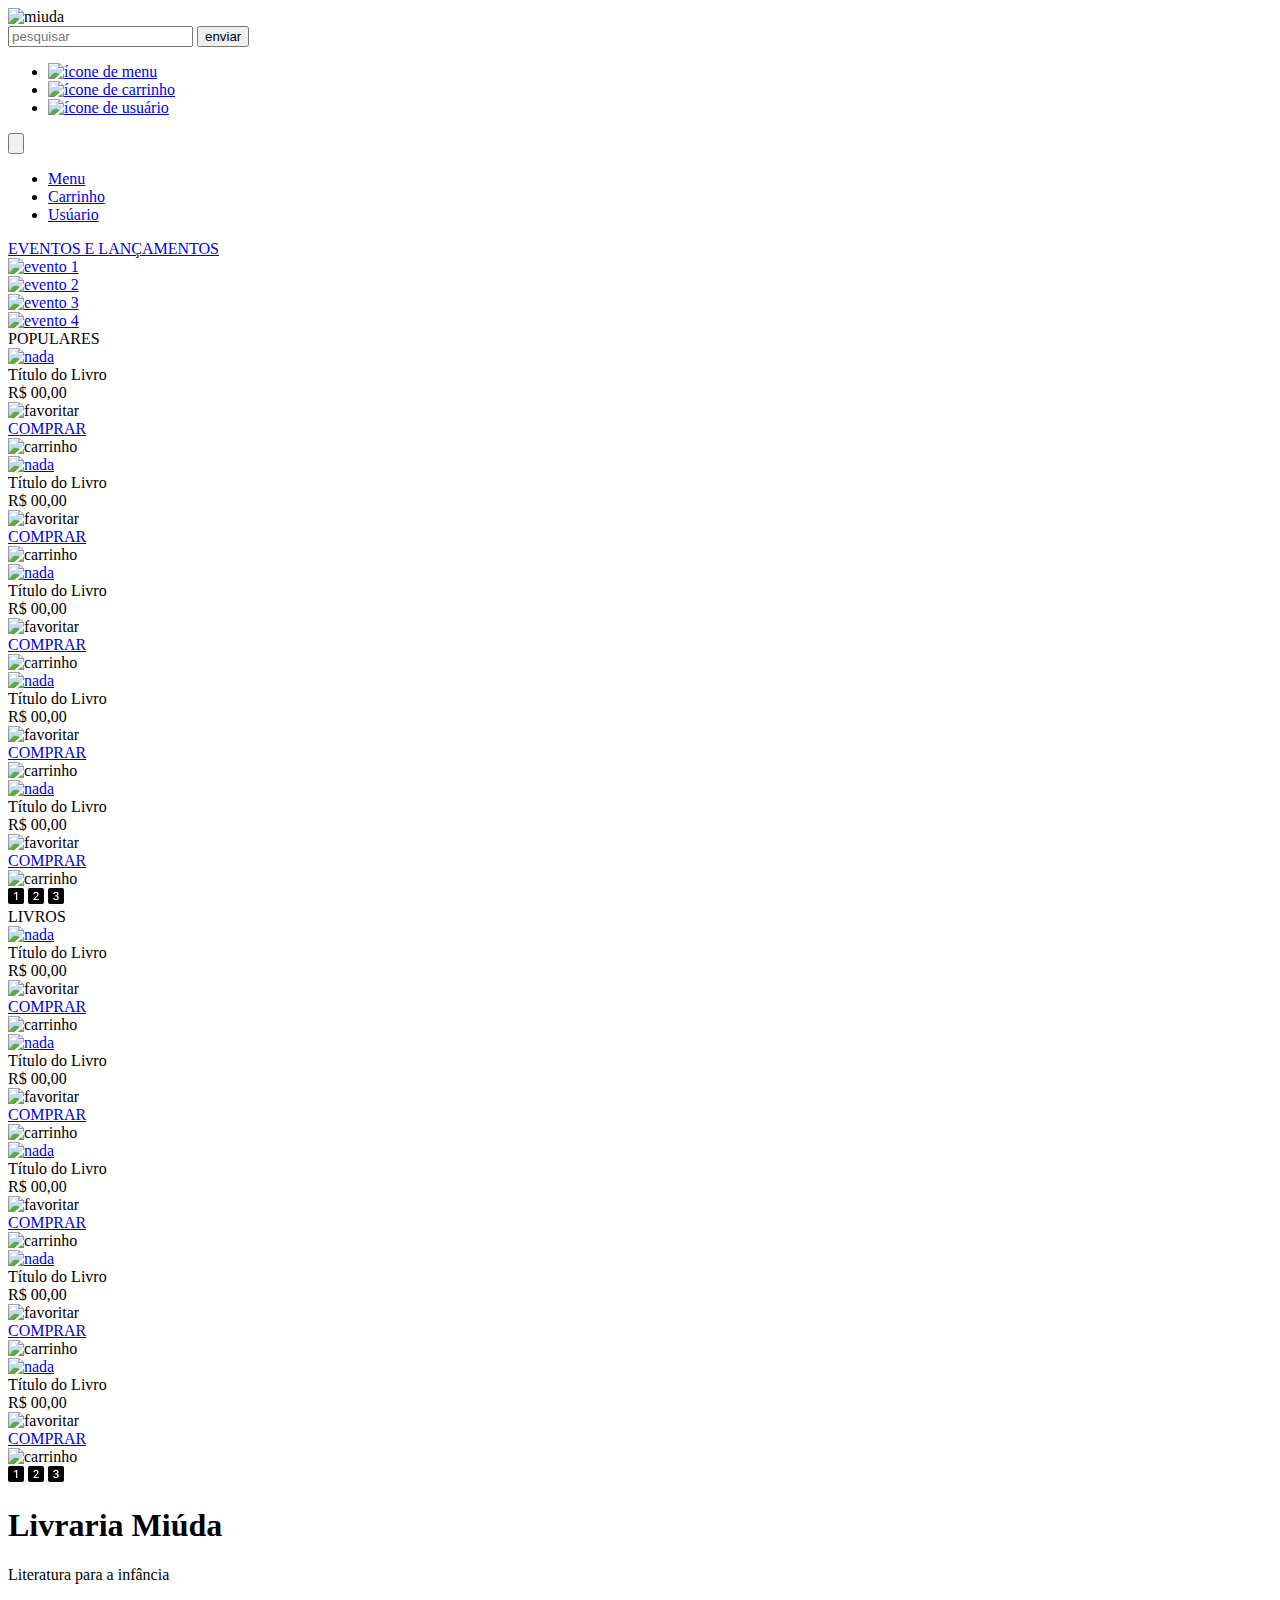
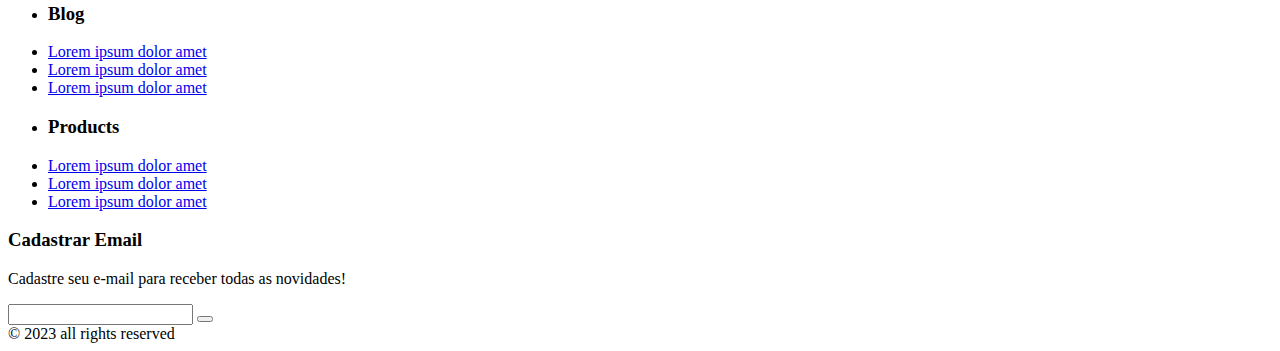
==== index.html @ 8b49aa7c "Update index.html" ====
<!DOCTYPE html>
<html lang="pt-br">
<head>
    <meta charset="UTF-8">
    <meta name="viewport" content="width=device-width, initial-scale=1.0">
    <title>Livraria e Café Miúda</title>
    <!-- natan css -->
    <meta name="viewport" content="width=device-width, initial-scale=1.0">
    <link rel="stylesheet" href="style/style-header.css">
    <link rel="stylesheet" href="style/style-home.css">
    <link rel="stylesheet" href="https://cdnjs.cloudflare.com/ajax/libs/font-awesome/6.2.1/css/all.min.css" integrity="sha512-MV7K8+y+gLIBoVD59lQIYicR65iaqukzvf/nwasF0nqhPay5w/9lJmVM2hMDcnK1OnMGCdVK+iQrJ7lzPJQd1w==" crossorigin="anonymous" referrerpolicy="no-referrer" />
    <link rel="stylesheet" href="style/style-footer.css">
    <style>@import url('https://fonts.googleapis.com/css2?family=Titillium+Web:ital,wght@0,200;0,300;0,400;0,600;0,700;0,900;1,200;1,300;1,400;1,600;1,700&display=swap');</style>
</head>
<body>
    <header>
        <!-- natan cabeçalho -->
        <nav class="nav-bar">
            <div class="logo">
                <img src="image/logomiuda-removebg-preview.png" width="100px" alt="miuda">
            </div>
            <div class="nav-pesquisa">
                <form>
                    <input placeholder='pesquisar'/>
                    <button>enviar</button>
                </form>
            </div>
            <div class="nav-list">
                <ul class="nav-item">
                    <li class="nav-item1"><a href="#"><img src="image/icone-menu.png" alt="ícone de menu" width="40"></a></li>
                    <li class="nav-item2"><a href="#"><img src="image/icone-carrinho.png" alt="ícone de carrinho" width="40"></a></li>
                    <li class="nav-item3"><a href="login.html.html"><img src="image/icone-usuario.png" alt="ícone de usuário" width="40"></a></li>
                </ul>
            </div>
            <div class="mobile-menu-icon">
                <button onclick="menuShow()"><img class="icon" src="image/menu_white_36dp.svg" alt=""></button>
            </div>
        </nav>
        <div class="mobile-menu">
            <ul>
                <li class="nav-item"><a href="#" class="nav-link">Menu</a></li>
                <li class="nav-item"><a href="#" class="nav-link">Carrinho</a></li>
                <li class="nav-item"><a href="#" class="nav-link">Usúario</a></li>
            </ul>
        </div>
        </nav>
    </header>
    <script src="js/script-header.js"> </script>

        <!--
        <div class="logo-topo">MIÚDA</div>
        <div class="pesquisa">Pesquisa</div>
        <div class="menu">menu</div>
        <div class="carrinho">carrinho</div>
        <div class="usuario">usuário</div>
        -->
    <main>
        <div class="banner"><a href="eventoselacamentos.html" target="_blank" class="eventoselacamentos">EVENTOS E LANÇAMENTOS</a>
            <div class="eventos">
                <div class="evento1"><a href="eventoselacamentos.html" target="_blank"><img class="imgEvento1" src="image/evento1.jpg" alt="evento 1"></a></div>
                <div class="evento2"><a href="eventoselacamentos.html" target="_blank"><img class="imgEvento2" src="image/evento2.jpg" alt="evento 2"></a></div>
                <div class="evento3"><a href="eventoselacamentos.html" target="_blank"><img class="imgEvento3" src="image/evento3.jpg" alt="evento 3"></a></div>
                <div class="evento4"><a href="eventoselacamentos.html" target="_blank"><img class="imgEvento4" src="image/evento4.jpg" alt="evento 4"></a></div>
            </div>
        </div>
        <div class="populares">POPULARES</div>
        <div id="livro">
            <div class="livro1">
                <div class="frente1"><a href="infolivro.html" target="_blank"><img src="image/pequenopricipe.jpg" alt="nada" class="img1"></a></div>
                <div class="inferior1"></div> 
                <div class="folhas1"></div> 
                <div class="marcador1"></div>
                <div class="livroDetalhes">
                        <div class="tituloLivro1">Título do Livro</div>
                        <div class="preco1">R$ 00,00</div>
                    </div>
                <div class="buttonCompra">
                    <div class="favoritarHome"><img src="image/heart-solid.svg" title="Adicionar aos favoritos
                        " alt="favoritar"></div>
                    <div class="comprarHome">
                        <a href="#">COMPRAR</a>
                    </div>
                    <div class="carrinhoHome"><img src="image/cart-shopping-solid.svg" title="Adicionar ao carrinho" alt="carrinho"></div>
                </div>
            </div>
            <div class="livro2">
                <div class="frente2"><a href="infolivro.html" target="_blank"><img src="image/ostresporquinhos.png" alt="nada" class="img2"></a></div>
                <div class="inferior2"></div> 
                <div class="folhas2"></div> 
                <div class="marcador2"></div>
                <div class="livroDetalhes">
                    <div class="tituloLivro2">Título do Livro</div>
                    <div class="preco2">R$ 00,00</div>
                </div>
                <div class="buttonCompra">
                    <div class="favoritarHome"><img src="image/heart-solid.svg" title="Adicionar aos favoritos
                        " alt="favoritar"></div>
                    <div class="comprarHome">
                        <a href="#">COMPRAR</a>
                    </div>
                    <div class="carrinhoHome"><img src="image/cart-shopping-solid.svg" title="Adicionar ao carrinho" alt="carrinho"></div>
                </div>
            </div>
            <div class="livro3">
                <div class="frente3"><a href="infolivro.html" target="_blank"><img src="image/oprincipepreto.png" alt="nada" class="img3"></a></div>
                <div class="inferior3"></div> 
                <div class="folhas3"></div> 
                <div class="marcador3"></div>
                <div class="livroDetalhes"> 
                    <div class="tituloLivro3">Título do Livro</div>
                    <div class="preco3">R$ 00,00</div>
                </div>
                <div class="buttonCompra">
                    <div class="favoritarHome"><img src="image/heart-solid.svg" title="Adicionar aos favoritos
                        " alt="favoritar"></div>
                    <div class="comprarHome">
                        <a href="#">COMPRAR</a>
                    </div>
                    <div class="carrinhoHome"><img src="image/cart-shopping-solid.svg" title="Adicionar ao carrinho" alt="carrinho"></div>
                </div>
            </div>
            <div class="livro4">
                <div class="frente4"><a href="infolivro.html" target="_blank"><img src="image/marcelomarmelomartelo.jpg" alt="nada" class="img4"></a></div>
                <div class="inferior4"></div> 
                <div class="folhas4"></div> 
                <div class="marcador4"></div>
                <div class="livroDetalhes"> 
                    <div class="tituloLivro4">Título do Livro</div>
                    <div class="preco4">R$ 00,00</div>
                </div>
                <div class="buttonCompra">
                    <div class="favoritarHome"><img src="image/heart-solid.svg" title="Adicionar aos favoritos
                        " alt="favoritar"></div>
                    <div class="comprarHome">
                        <a href="#">COMPRAR</a>
                    </div>
                    <div class="carrinhoHome"><img src="image/cart-shopping-solid.svg" title="Adicionar ao carrinho" alt="carrinho"></div>
                </div>
            </div>
            <div class="livro5">
                <div class="frente5"><a href="infolivro.html" target="_blank"><img src="image/bluey.jpg" alt="nada" class="img5"></a></div>
                <div class="inferior5"></div> 
                <div class="folhas5"></div> 
                <div class="marcador5"></div>
                <div class="livroDetalhes"> 
                    <div class="tituloLivro5">Título do Livro</div>
                    <div class="preco5">R$ 00,00</div>
                </div>
                <div class="buttonCompra">
                    <div class="favoritarHome"><img src="image/heart-solid.svg" title="Adicionar aos favoritos
                        " alt="favoritar"></div>
                    <div class="comprarHome">
                        <a href="#">COMPRAR</a>
                    </div>
                    <div class="carrinhoHome"><img src="image/cart-shopping-solid.svg" title="Adicionar ao carrinho" alt="carrinho"></div>
                </div>
                </div>
           </div>
           <div class="carrossel">
            <svg xmlns="http://www.w3.org/2000/svg" width="16" height="16" fill="currentColor" class="bi bi-1-square-fill" viewBox="0 0 16 16">
                <path d="M2 0a2 2 0 0 0-2 2v12a2 2 0 0 0 2 2h12a2 2 0 0 0 2-2V2a2 2 0 0 0-2-2zm7.283 4.002V12H7.971V5.338h-.065L6.072 6.656V5.385l1.899-1.383z"/>
              </svg>
              <svg xmlns="http://www.w3.org/2000/svg" width="16" height="16" fill="currentColor" class="bi bi-2-square-fill" viewBox="0 0 16 16">
                <path d="M2 0a2 2 0 0 0-2 2v12a2 2 0 0 0 2 2h12a2 2 0 0 0 2-2V2a2 2 0 0 0-2-2zm4.646 6.24v.07H5.375v-.064c0-1.213.879-2.402 2.637-2.402 1.582 0 2.613.949 2.613 2.215 0 1.002-.6 1.667-1.287 2.43l-.096.107-1.974 2.22v.077h3.498V12H5.422v-.832l2.97-3.293c.434-.475.903-1.008.903-1.705 0-.744-.557-1.236-1.313-1.236-.843 0-1.336.615-1.336 1.306"/>
              </svg>
              <svg xmlns="http://www.w3.org/2000/svg" width="16" height="16" fill="currentColor" class="bi bi-3-square-fill" viewBox="0 0 16 16">
                <path d="M2 0a2 2 0 0 0-2 2v12a2 2 0 0 0 2 2h12a2 2 0 0 0 2-2V2a2 2 0 0 0-2-2zm5.918 8.414h-.879V7.342h.838c.78 0 1.348-.522 1.342-1.237 0-.709-.563-1.195-1.348-1.195-.79 0-1.312.498-1.348 1.055H5.275c.036-1.137.95-2.115 2.625-2.121 1.594-.012 2.608.885 2.637 2.062.023 1.137-.885 1.776-1.482 1.875v.07c.703.07 1.71.64 1.734 1.917.024 1.459-1.277 2.396-2.93 2.396-1.705 0-2.707-.967-2.754-2.144H6.33c.059.597.68 1.06 1.541 1.066.973.006 1.6-.563 1.588-1.354-.006-.779-.621-1.318-1.541-1.318"/>
              </svg>
        </div>
        <div class="livrosGeral">LIVROS</div>
        <div id="todosLivrosHome"> 
                    <div class="livrosGeral1">
                        <div class="frente6"><a href="infolivro.html" target="_blank"><img src="image/diariodeumbananaazulum.jpg" alt="nada" class="img6"></a></div>
                        <div class="inferior6"></div> 
                        <div class="folhas6"></div> 
                        <div class="marcador6"></div> 
                        <div class="tituloLivro6">Título do Livro</div>
                        <div class="preco6">R$ 00,00</div>
                <div class="buttonCompra">
                    <div class="favoritarHome"><img src="image/heart-solid.svg" title="Adicionar aos favoritos
                        " alt="favoritar"></div>
                    <div class="comprarHome">
                        <a href="#">COMPRAR</a>
                    </div>
                    <div class="carrinhoHome"><img src="image/cart-shopping-solid.svg"  title="Adicionar ao carrinho" alt="carrinho"></div>
                </div>
                </div>
                    <div class="livrosGeral2">
                        <div class="frente7"><a href="infolivro.html" target="_blank"><img src="image/diariodeumabananavermelho.jpg" alt="nada" class="img7"></a></div>
                        <div class="inferior7"></div> 
                        <div class="folhas7"></div> 
                        <div class="marcador7"></div> 
                        <div class="tituloLivro7">Título do Livro</div>
                        <div class="preco7">R$ 00,00</div>
                <div class="buttonCompra">
                    <div class="favoritarHome"><img src="image/heart-solid.svg" title="Adicionar aos favoritos" alt="favoritar"></div>
                    <div class="comprarHome">
                        <a href="#">COMPRAR</a>
                    </div>
                    <div class="carrinhoHome"><img src="image/cart-shopping-solid.svg" title="Adicionar ao carrinho" alt="carrinho"></div>
                </div>
                </div>
                    <div class="livrosGeral3">
                        <div class="frente8"><a href="infolivro.html" target="_blank"><img src="image/diariodeumbananalaranja.png" alt="nada" class="img8"></a></div>
                        <div class="inferior8"></div> 
                        <div class="folhas8"></div> 
                        <div class="marcador8"></div> 
                        <div class="tituloLivro8">Título do Livro</div>
                        <div class="preco8">R$ 00,00</div>
                <div class="buttonCompra">
                    <div class="favoritarHome"><img src="image/heart-solid.svg" title="Adicionar aos favoritos
                        " alt="favoritar"></div>
                    <div class="comprarHome">
                        <a href="#">COMPRAR</a>
                    </div>
                    <div class="carrinhoHome"><img src="image/cart-shopping-solid.svg" title="Adicionar ao carrinho" alt="carrinho"></div>
                </div>
                </div>
                    <div class="livrosGeral4">
                        <div class="frente9"><a href="infolivro.html" target="_blank"><img src="image/diariodeumbananaamarelo.jpg" alt="nada" class="img9"></a></div>
                        <div class="inferior9"></div> 
                        <div class="folhas9"></div> 
                        <div class="marcador9"></div> 
                        <div class="tituloLivro9">Título do Livro</div>
                        <div class="preco9">R$ 00,00</div>
                <div class="buttonCompra">
                    <div class="favoritarHome"><img src="image/heart-solid.svg" title="Adicionar aos favoritos
                        " alt="favoritar"></div>
                    <div class="comprarHome">
                        <a href="#">COMPRAR</a>
                    </div>
                    <div class="carrinhoHome"><img src="image/cart-shopping-solid.svg" title="Adicionar ao carrinho" alt="carrinho"></div>
                </div>
                </div>
                    <div class="livrosGeral5">
                        <div class="frente10"><a href="infolivro.html" target="_blank"><img src="image/diariodeumbananaazulumdois.jpg" alt="nada" class="img10"></a></div>
                        <div class="inferior10"></div> 
                        <div class="folhas10"></div> 
                        <div class="marcador10"></div> 
                        <div class="tituloLivro10">Título do Livro</div>
                        <div class="preco10">R$ 00,00</div>
                <div class="buttonCompra">
                    <div class="favoritarHome"><img src="image/heart-solid.svg" title="Adicionar aos favoritos
                        " alt="favoritar"></div>
                    <div class="comprarHome">
                        <a href="#">COMPRAR</a>
                    </div>
                    <div class="carrinhoHome"><img src="image/cart-shopping-solid.svg" title="Adicionar ao carrinho" alt="carrinho"></div>
                </div>
            </div>
        </div>
            <div class="carrossel">
                <svg xmlns="http://www.w3.org/2000/svg" width="16" height="16" fill="currentColor" class="bi bi-1-square-fill" viewBox="0 0 16 16">
                    <path d="M2 0a2 2 0 0 0-2 2v12a2 2 0 0 0 2 2h12a2 2 0 0 0 2-2V2a2 2 0 0 0-2-2zm7.283 4.002V12H7.971V5.338h-.065L6.072 6.656V5.385l1.899-1.383z"/>
                  </svg>
                  <svg xmlns="http://www.w3.org/2000/svg" width="16" height="16" fill="currentColor" class="bi bi-2-square-fill" viewBox="0 0 16 16">
                    <path d="M2 0a2 2 0 0 0-2 2v12a2 2 0 0 0 2 2h12a2 2 0 0 0 2-2V2a2 2 0 0 0-2-2zm4.646 6.24v.07H5.375v-.064c0-1.213.879-2.402 2.637-2.402 1.582 0 2.613.949 2.613 2.215 0 1.002-.6 1.667-1.287 2.43l-.096.107-1.974 2.22v.077h3.498V12H5.422v-.832l2.97-3.293c.434-.475.903-1.008.903-1.705 0-.744-.557-1.236-1.313-1.236-.843 0-1.336.615-1.336 1.306"/>
                  </svg>
                  <svg xmlns="http://www.w3.org/2000/svg" width="16" height="16" fill="currentColor" class="bi bi-3-square-fill" viewBox="0 0 16 16">
                    <path d="M2 0a2 2 0 0 0-2 2v12a2 2 0 0 0 2 2h12a2 2 0 0 0 2-2V2a2 2 0 0 0-2-2zm5.918 8.414h-.879V7.342h.838c.78 0 1.348-.522 1.342-1.237 0-.709-.563-1.195-1.348-1.195-.79 0-1.312.498-1.348 1.055H5.275c.036-1.137.95-2.115 2.625-2.121 1.594-.012 2.608.885 2.637 2.062.023 1.137-.885 1.776-1.482 1.875v.07c.703.07 1.71.64 1.734 1.917.024 1.459-1.277 2.396-2.93 2.396-1.705 0-2.707-.967-2.754-2.144H6.33c.059.597.68 1.06 1.541 1.066.973.006 1.6-.563 1.588-1.354-.006-.779-.621-1.318-1.541-1.318"/>
                  </svg>
            </div>
        <!--<div class="banner">banner</div>
        <div class="frente1 livro"></div>
        <div class="inferior1 livro"></div>
        <div class="folhas1 livro"></div>
        <div class="marcador1"></div>-->
    </main>
    <!-- footer natan -->
    <footer>
        <div id="footer_content">
            <div id="footer_contacts">
                <h1>Livraria Miúda</h1>
                <p>Literatura para a infância</p>

                <div id="footer_social_media">
                    <a href="https://www.instagram.com/livrariamiuda/" target="_blank" class="footer-link" id="instagram">
                        <i class="fa-brands fa-instagram"></i>
                    </a>

                    <a href="https://www.facebook.com/livrariamiuda" target="_blank" class="footer-link" id="facebook">
                        <i class="fa-brands fa-facebook-f"></i>
                    </a>

                    <a href="https://api.whatsapp.com/message/EKTY4JEVBCZ3H1?autoload=1&app_absent=0"  target="_blank" class="footer-link" id="whatsapp">
                        <i class="fa-brands fa-whatsapp"></i>
                    </a>
                </div>
            </div>
            
            <ul class="footer-list">
                <li>
                    <h3>Blog</h3>
                </li>
                <li>
                    <a href="#" class="footer-link">Lorem ipsum dolor amet</a>
                </li>
                <li>
                    <a href="#" class="footer-link">Lorem ipsum dolor amet</a>
                </li>
                <li>
                    <a href="#" class="footer-link">Lorem ipsum dolor amet</a>
                </li>
            </ul>

            <ul class="footer-list">
                <li>
                    <h3>Products</h3>
                </li>
                <li>
                    <a href="#" class="footer-link">Lorem ipsum dolor amet</a>
                </li>
                <li>
                    <a href="#" class="footer-link">Lorem ipsum dolor amet</a>
                </li>
                <li>
                    <a href="#" class="footer-link">Lorem ipsum dolor amet</a>
                </li>
            </ul>

            <div id="footer_subscribe">
                <h3>Cadastrar Email</h3>

                <p>
                    Cadastre seu e-mail para receber todas as
                    novidades!
                </p>

                <div id="input_group">
                    <input type="email" id="email">
                    <button>
                        <i class="fa-regular fa-envelope"></i>
                    </button>
                </div>
            </div>
        </div>

        <div id="footer_copyright">
            &#169
            2023 all rights reserved
        </div>
    </footer>
</body>
</html>
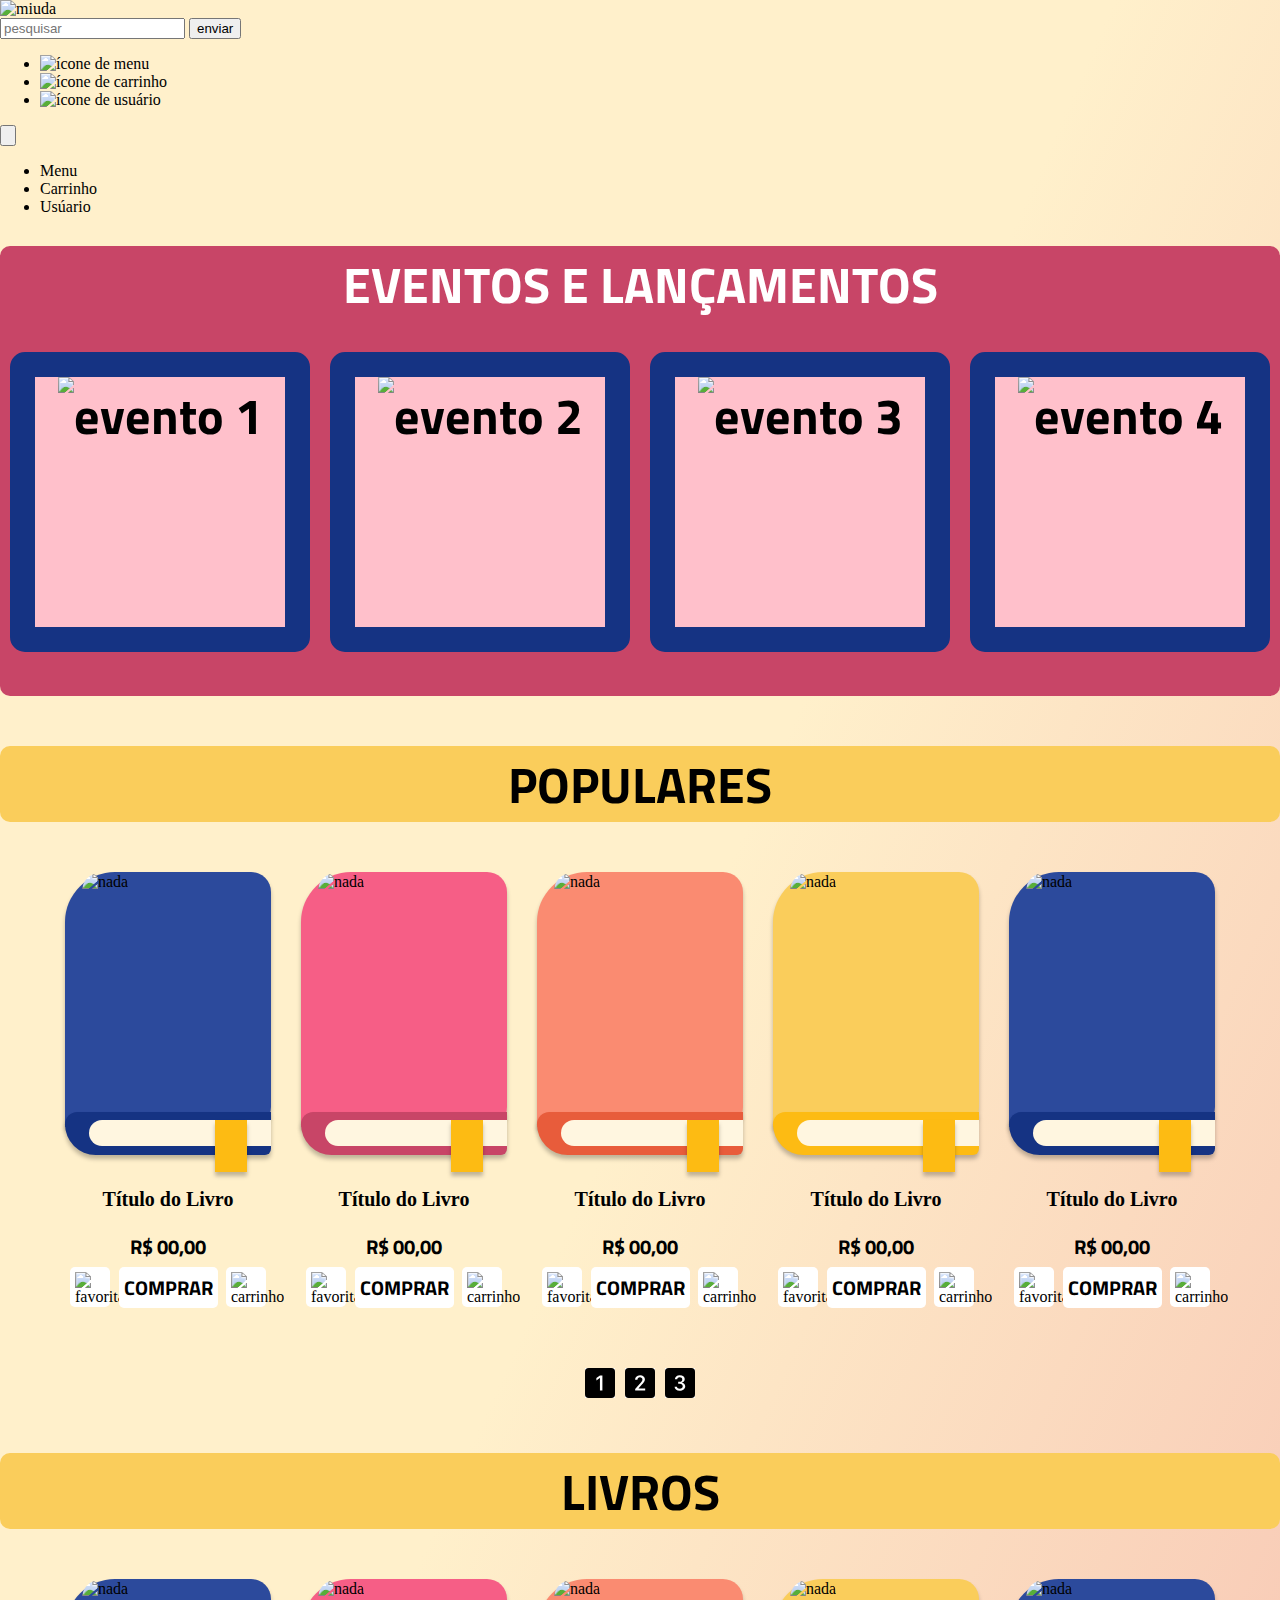
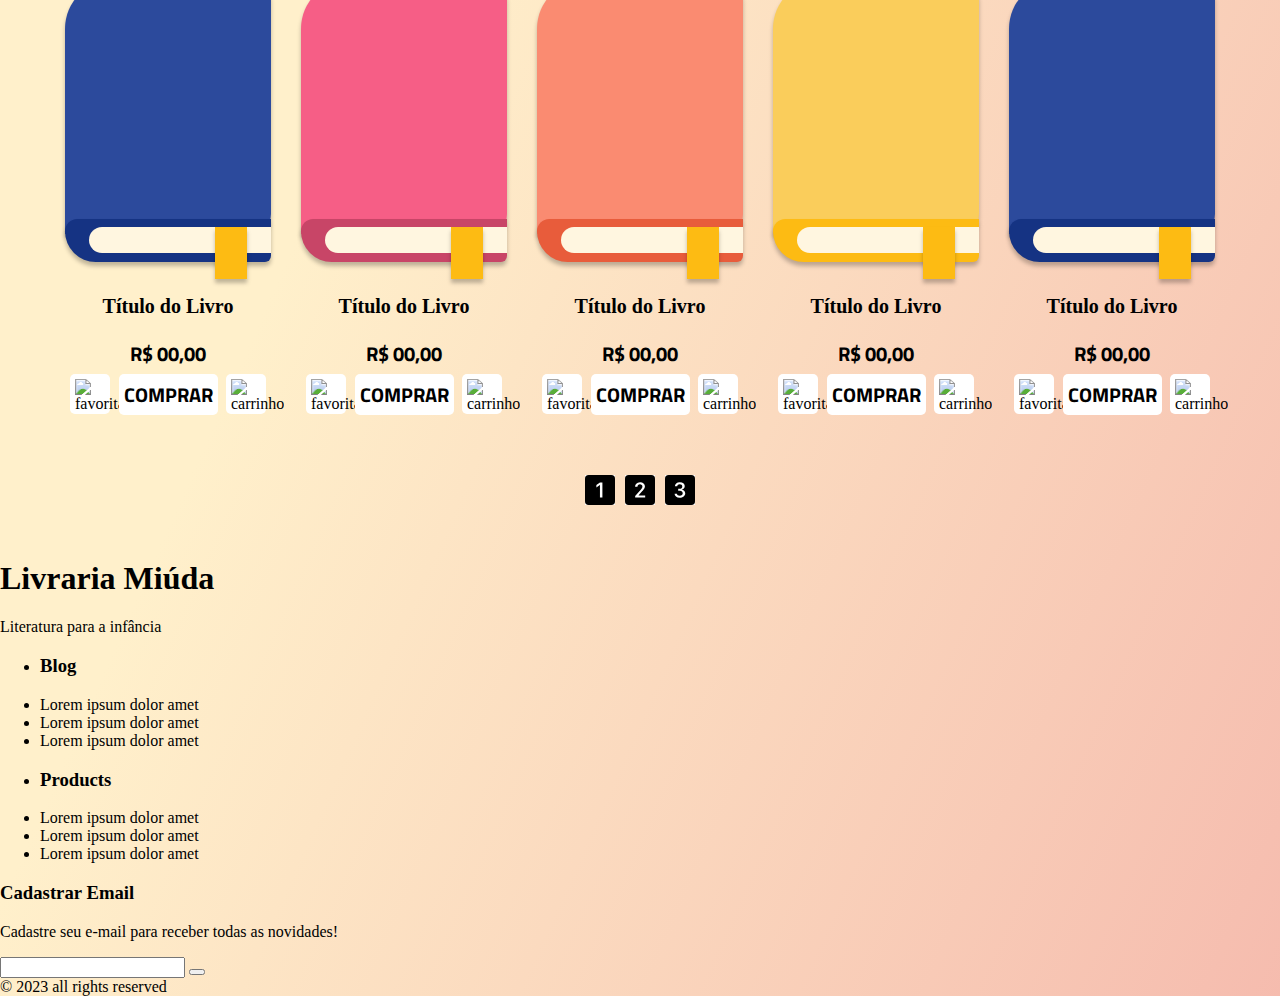
==== commit e512135b: "message" ====
--- a/index.html
+++ b/index.html
@@ -8,7 +8,7 @@
     <!-- natan css -->
     <meta name="viewport" content="width=device-width, initial-scale=1.0">
     <link rel="stylesheet" href="style/style-header.css">
-    <link rel="stylesheet" href="style/style-home.css">
+    <link rel="stylesheet" href="CSS/style-home.css">
     <link rel="stylesheet" href="https://cdnjs.cloudflare.com/ajax/libs/font-awesome/6.2.1/css/all.min.css" integrity="sha512-MV7K8+y+gLIBoVD59lQIYicR65iaqukzvf/nwasF0nqhPay5w/9lJmVM2hMDcnK1OnMGCdVK+iQrJ7lzPJQd1w==" crossorigin="anonymous" referrerpolicy="no-referrer" />
     <link rel="stylesheet" href="style/style-footer.css">
     <style>@import url('https://fonts.googleapis.com/css2?family=Titillium+Web:ital,wght@0,200;0,300;0,400;0,600;0,700;0,900;1,200;1,300;1,400;1,600;1,700&display=swap');</style>
--- a/CSS/style-home.css
+++ b/CSS/style-home.css
@@ -0,0 +1,763 @@
+body{
+    
+    margin: 0px;
+    background: linear-gradient(114deg, #FFF0CB 45.74%, rgba(232, 92, 59, 0.41) 100%); 
+}
+/*header{
+    width: 100%;
+    height: 173px; 
+    background-color: #E85C3B;
+    align-content:flex-start;
+    flex-direction: row;
+    justify-content: space-evenly;
+     
+}
+header .logo-topo{
+    display: inline-block;
+    position: relative;
+    top: 10px;
+    left: 50px;
+    background-color: #FFFFFF;
+    width: 164px;
+    height: 120px;
+    text-align: center;
+    margin-right: 10px;
+}
+header .pesquisa{
+    display: inline-block;
+    position: relative;
+    left: 20%;
+    top: 50px;
+    background-color: #FFFFFF;
+    width: 451px;
+    height: 76px;
+    padding: 2px;
+    border-radius: 20px;
+    text-align: center;
+    bottom: 50px;
+}
+header .menu{
+    display: inline-block;
+    position: relative;
+    top: 43px;
+    left: 536px;
+    width: 100px;
+    height: 85px; 
+    background-color: #FFFFFF;
+    
+}
+header .carrinho{
+    display: inline-block;
+    width: 100px;
+    height: 85px; 
+    position: relative;
+    top: 43px;
+    left: 536px;
+    background-color: #FFFFFF;
+}
+header .usuario{
+    display: inline-block;
+    width: 100px;
+    height: 85px; 
+    position: relative;
+    top: 43px;
+    left: 536px;
+    background-color: #FFFFFF;
+} */
+main .banner{
+    font-family: 'Titillium Web';
+    font-weight: bold;
+    font-size: 50px;
+    color: #FFFFFF;
+    text-align: center;
+    width: 100%;
+    height: 450px; 
+    margin-top: 30px;
+    border-radius: 10px;
+    background: #C84567; 
+}
+main .eventos{
+    display: flex;
+    justify-content: space-around;
+}
+.eventoselacamentos:link{
+    text-decoration: none;
+    color: white;
+}
+.eventoselacamentos:visited{
+    color: white;
+}
+.eventoselacamentos:hover{
+    color: #FA8B71;
+}
+main .evento1 , .evento2 , .evento3 , .evento3 , .evento4 {
+    width: 250px;
+    height: 250px;
+    background-color: pink;
+    margin-top: 30px;
+    border-style: solid;
+    border-width: 25px;
+    border-color: #153383;
+    border-radius: 15px;
+}
+main .imgEvento1 , .imgEvento2 , .imgEvento3 , .imgEvento4{
+    width: 250px;
+    height: 250px;
+}
+main .populares , .livrosGeral{
+    margin-top: 50px;
+    margin-bottom: 50px;
+    font-family: 'Titillium Web';
+    font-weight: bold;
+    font-size: 50px;
+    text-align: center;
+    border-radius: 10px;
+    background-color: #FACD5B;
+}
+main #livro , #todosLivrosHome{
+    display: flex;
+    justify-content: space-around;
+    margin-top: 20px;
+    margin-left: 50px;
+    margin-right: 50px;
+    margin-bottom: 50px;
+}
+/*main .livro1{*/
+   /* margin-left: 50px;
+    margin-top: 20px;*/
+main .img1 , .img2 , .img3 , .img4 , .img5 {
+    width: 189px;
+    height: 239px;
+    margin-top: 1px;
+    margin-left: 17px;
+    border-radius: 28px 20px 0px 0px;
+    }
+main .tituloLivro1 , .tituloLivro2 , .tituloLivro3 , .tituloLivro4 , .tituloLivro5{
+    position: relative;
+    top: -60px;
+    text-align: center;
+    font-weight: bold;
+    font-size: 20px;
+}
+main .preco1 , .preco2 , .preco3 , .preco4 , .preco5{
+    font-family: 'Titillium Web';
+    margin-top: -40px;
+    text-align: center;
+    font-weight: bold;
+    font-size: 20px;
+}
+main .carrossel{
+    margin: 50px;
+}
+main .bi.bi-1-square-fill , .bi.bi-2-square-fill , .bi.bi-3-square-fill{
+    margin: 5px;
+    width: 30px;
+    height: 30px;
+    background-color: #ffffff;
+}
+main .bi.bi-1-square-fill:hover , .bi.bi-2-square-fill:hover , .bi.bi-3-square-fill:hover{
+    color: #E85C3B;
+}
+
+main .livro1 .frente1{
+    position: relative;
+    /*margin-top: 20px;
+    left: 50px;*/
+    width: 206px;
+    height: 255px; 
+    border-radius: 50px 20px 20px 0px;
+    background: #2C4A9C;
+    box-shadow: 0px 4px 4px 0px rgba(0, 0, 0, 0.25);
+}
+main .livro1 .inferior1{
+    position: relative;
+    /*margin-bottom: 10px;*/
+    top: -15px;
+    /*left: 48px;*/
+    width: 206px;
+    height: 43px; 
+    border-radius: 20px 0px 10px 50px;
+    background: #153383;
+    box-shadow: 0px 4px 4px 0px rgba(0, 0, 0, 0.25); 
+    z-index: 1;
+}
+main .livro1 .folhas1{
+    position: relative;
+    top: -50px;
+    left: 24px;
+    width: 182px;
+    height: 26px;
+    border-radius: 50px 0px 0px 50px;
+    background: #FFF6E0;  
+    z-index: 1;
+}
+main .livro1 .marcador1{
+    position: relative;
+    top: -76px;
+    left: 150px;
+    width: 32px;
+    height: 52px; 
+    background: #FDBB13;
+    box-shadow: 0px 4px 4px 0px rgba(0, 0, 0, 0.25); 
+    z-index: 1;
+}
+main .buttonCompra{
+    display: flex;
+    justify-content: space-between;
+    margin: 5px;
+    border-radius: 5px;
+}
+main .comprarHome{
+    font-family: 'Titillium Web';
+    font-size: 20px;
+    font-weight: bold;
+    padding: 5px;
+    background-color: #FFFFFF;
+    border-radius: 5px;
+    
+}
+a:link{
+    text-decoration: none;
+    color: #000;
+}
+a:visited{
+    color: #000;
+}
+.comprarHome:hover , .favoritarHome:hover , .carrinhoHome:hover{
+    background-color: #E85C3B;
+}
+main .favoritarHome , .carrinhoHome{
+    width: 30px;
+    height: 30px;
+    padding: 5px;
+    background-color: #FFFFFF;
+    border-radius: 5px;
+}
+main .frente2{
+   /* display: flexbox;*/
+    position: relative;
+   /* top: -310px;
+    left: 350px; */
+    width: 206px;
+    height: 255px; 
+    border-radius: 50px 20px 20px 0px;
+    background: #F65E86;
+    box-shadow: 0px 4px 4px 0px rgba(0, 0, 0, 0.25);
+}
+main .inferior2{
+    position: relative;
+    /*margin-bottom: 10px;
+    top: 820px;
+    left: 348px;*/
+    top: -15px;
+    width: 206px;
+    height: 43px; 
+    border-radius: 20px 0px 10px 50px;
+    background: #C84567;
+    box-shadow: 0px 4px 4px 0px rgba(0, 0, 0, 0.25); 
+}
+main .folhas2{
+    position: relative;
+    top: -50px;
+    left: 24px;
+    width: 182px;
+    height: 26px;
+    border-radius: 50px 0px 0px 50px;
+    background: #FFF6E0;  
+}
+main .marcador2{
+    position: relative;
+    top: -76px;
+    left: 150px;
+    width: 32px;
+    height: 52px; 
+    background: #FDBB13;
+    box-shadow: 0px 4px 4px 0px rgba(0, 0, 0, 0.25); 
+    z-index: 1;
+}
+main .frente3{
+    /* display: flexbox;*/
+     position: relative;
+    /* top: -310px;
+     left: 350px; */
+     width: 206px;
+     height: 255px; 
+     border-radius: 50px 20px 20px 0px;
+     background: #FA8B71;
+     box-shadow: 0px 4px 4px 0px rgba(0, 0, 0, 0.25);
+ }
+ main .inferior3{
+     position: relative;
+     /*margin-bottom: 10px;
+     top: 820px;
+     left: 348px;*/
+     top: -15px;
+     width: 206px;
+     height: 43px; 
+     border-radius: 20px 0px 10px 50px;
+     background: #E85C3B;
+     box-shadow: 0px 4px 4px 0px rgba(0, 0, 0, 0.25); 
+ }
+ main .folhas3{
+     position: relative;
+     top: -50px;
+     left: 24px;
+     width: 182px;
+     height: 26px;
+     border-radius: 50px 0px 0px 50px;
+     background: #FFF6E0;  
+ }
+ main .marcador3{
+     position: relative;
+     top: -76px;
+     left: 150px;
+     width: 32px;
+     height: 52px; 
+     background: #FDBB13;
+     box-shadow: 0px 4px 4px 0px rgba(0, 0, 0, 0.25); 
+     z-index: 1;
+ }
+ main .frente4{
+    /* display: flexbox;*/
+     position: relative;
+    /* top: -310px;
+     left: 350px; */
+     width: 206px;
+     height: 255px; 
+     border-radius: 50px 20px 20px 0px;
+     background: #FACD5B;
+     box-shadow: 0px 4px 4px 0px rgba(0, 0, 0, 0.25);
+ }
+ main .inferior4{
+     position: relative;
+     /*margin-bottom: 10px;*/
+     top: -15px;
+     /*left: 348px;*/
+     width: 206px;
+     height: 43px; 
+     border-radius: 20px 0px 10px 50px;
+     background: #FDBB13;
+     box-shadow: 0px 4px 4px 0px rgba(0, 0, 0, 0.25); 
+ }
+ main .folhas4{
+     position: relative;
+     top: -50px;
+     left: 24px;
+     width: 182px;
+     height: 26px;
+     border-radius: 50px 0px 0px 50px;
+     background: #FFF6E0;  
+ }
+ main .marcador4{
+     position: relative;
+     top: -76px;
+     left: 150px;
+     width: 32px;
+     height: 52px; 
+     background: #FDBB13;
+     box-shadow: 0px 4px 4px 0px rgba(0, 0, 0, 0.25); 
+     z-index: 1;
+ }
+ main .frente5{
+    /* display: flexbox;*/
+     position: relative;
+    /* top: -310px;
+     left: 350px; */
+     width: 206px;
+     height: 255px; 
+     border-radius: 50px 20px 20px 0px;
+     background: #2C4A9C;
+     box-shadow: 0px 4px 4px 0px rgba(0, 0, 0, 0.25);
+ }
+ main .inferior5{
+     position: relative;
+     /*margin-bottom: 10px;*/
+     top: -15px;
+     /*left: 348px;*/
+     width: 206px;
+     height: 43px; 
+     border-radius: 20px 0px 10px 50px;
+     background: #153383;
+     box-shadow: 0px 4px 4px 0px rgba(0, 0, 0, 0.25); 
+ }
+ main .folhas5{
+     position: relative;
+     top: -50px;
+     left: 24px;
+     width: 182px;
+     height: 26px;
+     border-radius: 50px 0px 0px 50px;
+     background: #FFF6E0;  
+ }
+ main .marcador5{
+     position: relative;
+     top: -76px;
+     left: 150px;
+     width: 32px;
+     height: 52px; 
+     background: #FDBB13;
+     box-shadow: 0px 4px 4px 0px rgba(0, 0, 0, 0.25); 
+     z-index: 1;
+ }
+
+ main .img6 , .img7 , .img8 , .img9 , .img10{
+    width: 189px;
+    height: 239px;
+    margin-top: 1px;
+    margin-left: 17px;
+    border-radius: 28px 20px 0px 0px;
+ }
+ main .tituloLivro6 , .tituloLivro7 , .tituloLivro8 , .tituloLivro9 , .tituloLivro10{
+    position: relative;
+    top: -60px;
+    text-align: center;
+    font-weight: bold;
+    font-size: 20px;
+ }
+ main .preco6 , .preco7 , .preco8 , .preco9 , .preco10{
+    font-family: 'Titillium Web';
+    margin-top: -40px;
+    text-align: center;
+    font-weight: bold;
+    font-size: 20px;
+}
+ main .frente6{
+    position: relative;
+    /*margin-top: 20px;
+    left: 50px;*/
+    width: 206px;
+    height: 255px; 
+    border-radius: 50px 20px 20px 0px;
+    background: #2C4A9C;
+    box-shadow: 0px 4px 4px 0px rgba(0, 0, 0, 0.25);
+}
+main .inferior6{
+    position: relative;
+    /*margin-bottom: 10px;*/
+    top: -15px;
+    /*left: 48px;*/
+    width: 206px;
+    height: 43px; 
+    border-radius: 20px 0px 10px 50px;
+    background: #153383;
+    box-shadow: 0px 4px 4px 0px rgba(0, 0, 0, 0.25); 
+    z-index: 1;
+}
+main .folhas6{
+    position: relative;
+    top: -50px;
+    left: 24px;
+    width: 182px;
+    height: 26px;
+    border-radius: 50px 0px 0px 50px;
+    background: #FFF6E0;  
+    z-index: 1;
+}
+main .marcador6{
+    position: relative;
+    top: -76px;
+    left: 150px;
+    width: 32px;
+    height: 52px; 
+    background: #FDBB13;
+    box-shadow: 0px 4px 4px 0px rgba(0, 0, 0, 0.25); 
+    z-index: 1;
+}
+main .buttonCompra{
+    display: flex;
+    justify-content: space-between;
+    margin: 5px;
+    border-radius: 5px;
+}
+main .comprarHome{
+    font-family: 'Titillium Web';
+    font-size: 20px;
+    font-weight: bold;
+    padding: 5px;
+    background-color: #FFFFFF;
+    border-radius: 5px;
+    
+}
+a:link{
+    text-decoration: none;
+    color: #000;
+}
+a:visited{
+    color: #000;
+}
+.comprarHome:hover , .favoritarHome:hover , .carrinhoHome:hover{
+    background-color: #E85C3B;
+}
+main .favoritarHome , .carrinhoHome{
+    width: 30px;
+    height: 30px;
+    padding: 5px;
+    background-color: #FFFFFF;
+    border-radius: 5px;
+}
+main .carrossel{
+    display: flex;
+    justify-content: center;
+}
+
+main .frente7{
+   /* display: flexbox;*/
+    position: relative;
+   /* top: -310px;
+    left: 350px; */
+    width: 206px;
+    height: 255px; 
+    border-radius: 50px 20px 20px 0px;
+    background: #F65E86;
+    box-shadow: 0px 4px 4px 0px rgba(0, 0, 0, 0.25);
+}
+main .inferior7{
+    position: relative;
+    /*margin-bottom: 10px;
+    top: 820px;
+    left: 348px;*/
+    top: -15px;
+    width: 206px;
+    height: 43px; 
+    border-radius: 20px 0px 10px 50px;
+    background: #C84567;
+    box-shadow: 0px 4px 4px 0px rgba(0, 0, 0, 0.25); 
+}
+main .folhas7{
+    position: relative;
+    top: -50px;
+    left: 24px;
+    width: 182px;
+    height: 26px;
+    border-radius: 50px 0px 0px 50px;
+    background: #FFF6E0;  
+}
+main .marcador7{
+    position: relative;
+    top: -76px;
+    left: 150px;
+    width: 32px;
+    height: 52px; 
+    background: #FDBB13;
+    box-shadow: 0px 4px 4px 0px rgba(0, 0, 0, 0.25); 
+    z-index: 1;
+}
+main .frente8{
+    /* display: flexbox;*/
+     position: relative;
+    /* top: -310px;
+     left: 350px; */
+     width: 206px;
+     height: 255px; 
+     border-radius: 50px 20px 20px 0px;
+     background: #FA8B71;
+     box-shadow: 0px 4px 4px 0px rgba(0, 0, 0, 0.25);
+ }
+ main .inferior8{
+     position: relative;
+     /*margin-bottom: 10px;
+     top: 820px;
+     left: 348px;*/
+     top: -15px;
+     width: 206px;
+     height: 43px; 
+     border-radius: 20px 0px 10px 50px;
+     background: #E85C3B;
+     box-shadow: 0px 4px 4px 0px rgba(0, 0, 0, 0.25); 
+ }
+ main .folhas8{
+     position: relative;
+     top: -50px;
+     left: 24px;
+     width: 182px;
+     height: 26px;
+     border-radius: 50px 0px 0px 50px;
+     background: #FFF6E0;  
+ }
+ main .marcador8{
+     position: relative;
+     top: -76px;
+     left: 150px;
+     width: 32px;
+     height: 52px; 
+     background: #FDBB13;
+     box-shadow: 0px 4px 4px 0px rgba(0, 0, 0, 0.25); 
+     z-index: 1;
+ }
+ main .frente9{
+    /* display: flexbox;*/
+     position: relative;
+    /* top: -310px;
+     left: 350px; */
+     width: 206px;
+     height: 255px; 
+     border-radius: 50px 20px 20px 0px;
+     background: #FACD5B;
+     box-shadow: 0px 4px 4px 0px rgba(0, 0, 0, 0.25);
+ }
+ main .inferior9{
+     position: relative;
+     /*margin-bottom: 10px;*/
+     top: -15px;
+     /*left: 348px;*/
+     width: 206px;
+     height: 43px; 
+     border-radius: 20px 0px 10px 50px;
+     background: #FDBB13;
+     box-shadow: 0px 4px 4px 0px rgba(0, 0, 0, 0.25); 
+ }
+ main .folhas9{
+     position: relative;
+     top: -50px;
+     left: 24px;
+     width: 182px;
+     height: 26px;
+     border-radius: 50px 0px 0px 50px;
+     background: #FFF6E0;  
+ }
+ main .marcador9{
+     position: relative;
+     top: -76px;
+     left: 150px;
+     width: 32px;
+     height: 52px; 
+     background: #FDBB13;
+     box-shadow: 0px 4px 4px 0px rgba(0, 0, 0, 0.25); 
+     z-index: 1;
+ }
+ main .frente10{
+    /* display: flexbox;*/
+     position: relative;
+    /* top: -310px;
+     left: 350px; */
+     width: 206px;
+     height: 255px; 
+     border-radius: 50px 20px 20px 0px;
+     background: #2C4A9C;
+     box-shadow: 0px 4px 4px 0px rgba(0, 0, 0, 0.25);
+ }
+ main .inferior10{
+     position: relative;
+     /*margin-bottom: 10px;*/
+     top: -15px;
+     /*left: 348px;*/
+     width: 206px;
+     height: 43px; 
+     border-radius: 20px 0px 10px 50px;
+     background: #153383;
+     box-shadow: 0px 4px 4px 0px rgba(0, 0, 0, 0.25); 
+ }
+ main .folhas10{
+     position: relative;
+     top: -50px;
+     left: 24px;
+     width: 182px;
+     height: 26px;
+     border-radius: 50px 0px 0px 50px;
+     background: #FFF6E0;  
+ }
+ main .marcador10{
+     position: relative;
+     top: -76px;
+     left: 150px;
+     width: 32px;
+     height: 52px; 
+     background: #FDBB13;
+     box-shadow: 0px 4px 4px 0px rgba(0, 0, 0, 0.25); 
+     z-index: 1;
+ }
+@media (min-width: 481px) and (max-width: 768px) {
+    main .banner {
+        font-size:33px;
+        height: 320px;
+    }
+    main .evento1, .evento2{
+        width: 150px;
+  height: 150px;
+  background-color: pink;
+  margin-top: 30px;
+  border-style: solid;
+  border-width: 25px;
+  border-color: #153383;
+  border-radius: 15px;
+}
+    main .imgEvento1, .imgEvento2{
+        width: 150px;
+        height: 150px;
+    }
+    
+    main .evento3, .evento4 {
+        display: none;
+    }
+    main .populares, .livrosGeral{
+    margin-top: 50px;
+  margin-bottom: 30px;
+  font-family: 'Titillium Web';
+  font-weight: bold;
+  font-size: 33px;
+  text-align: center;
+  border-radius: 10px;
+  background-color: #FACD5B;
+}
+    main #livro , #todosLivrosHome{
+  display: grid;
+  gap: 20px;
+  justify-content: space-around;
+  grid-template-columns: 1fr 1fr;
+  margin-top: 20px;
+  margin-left: 50px;
+  margin-right: 50px;
+  margin-bottom: 50px;
+}
+    main .livro5 , .livrosGeral5{
+        display: none;
+    }
+   
+}
+@media (min-width: 320px) and (max-width: 480px){
+    main .banner {
+        font-size:33px;
+        height: 320px;
+    }
+    main .evento1, .evento2{
+        width: 150px;
+  height: 150px;
+  background-color: pink;
+  margin-top: 30px;
+  border-style: solid;
+  border-width: 25px;
+  border-color: #153383;
+  border-radius: 15px;
+}
+    main .imgEvento1, .imgEvento2{
+        width: 150px;
+        height: 150px;
+    }
+    
+    main .evento3, .evento4 {
+        display: none;
+    }
+    main .populares, .livrosGeral{
+    margin-top: 50px;
+  margin-bottom: 30px;
+  font-family: 'Titillium Web';
+  font-weight: bold;
+  font-size: 33px;
+  text-align: center;
+  border-radius: 10px;
+  background-color: #FACD5B;
+}
+    main #livro , #todosLivrosHome{
+  display: grid;
+  gap: 20px;
+  justify-content: space-around;
+  grid-template-columns: 1fr 1fr;
+  margin-top: 20px;
+  margin-left: 50px;
+  margin-right: 50px;
+  margin-bottom: 50px;
+}
+    main .livro5 , .livrosGeral5{
+        display: none;
+    }
+}